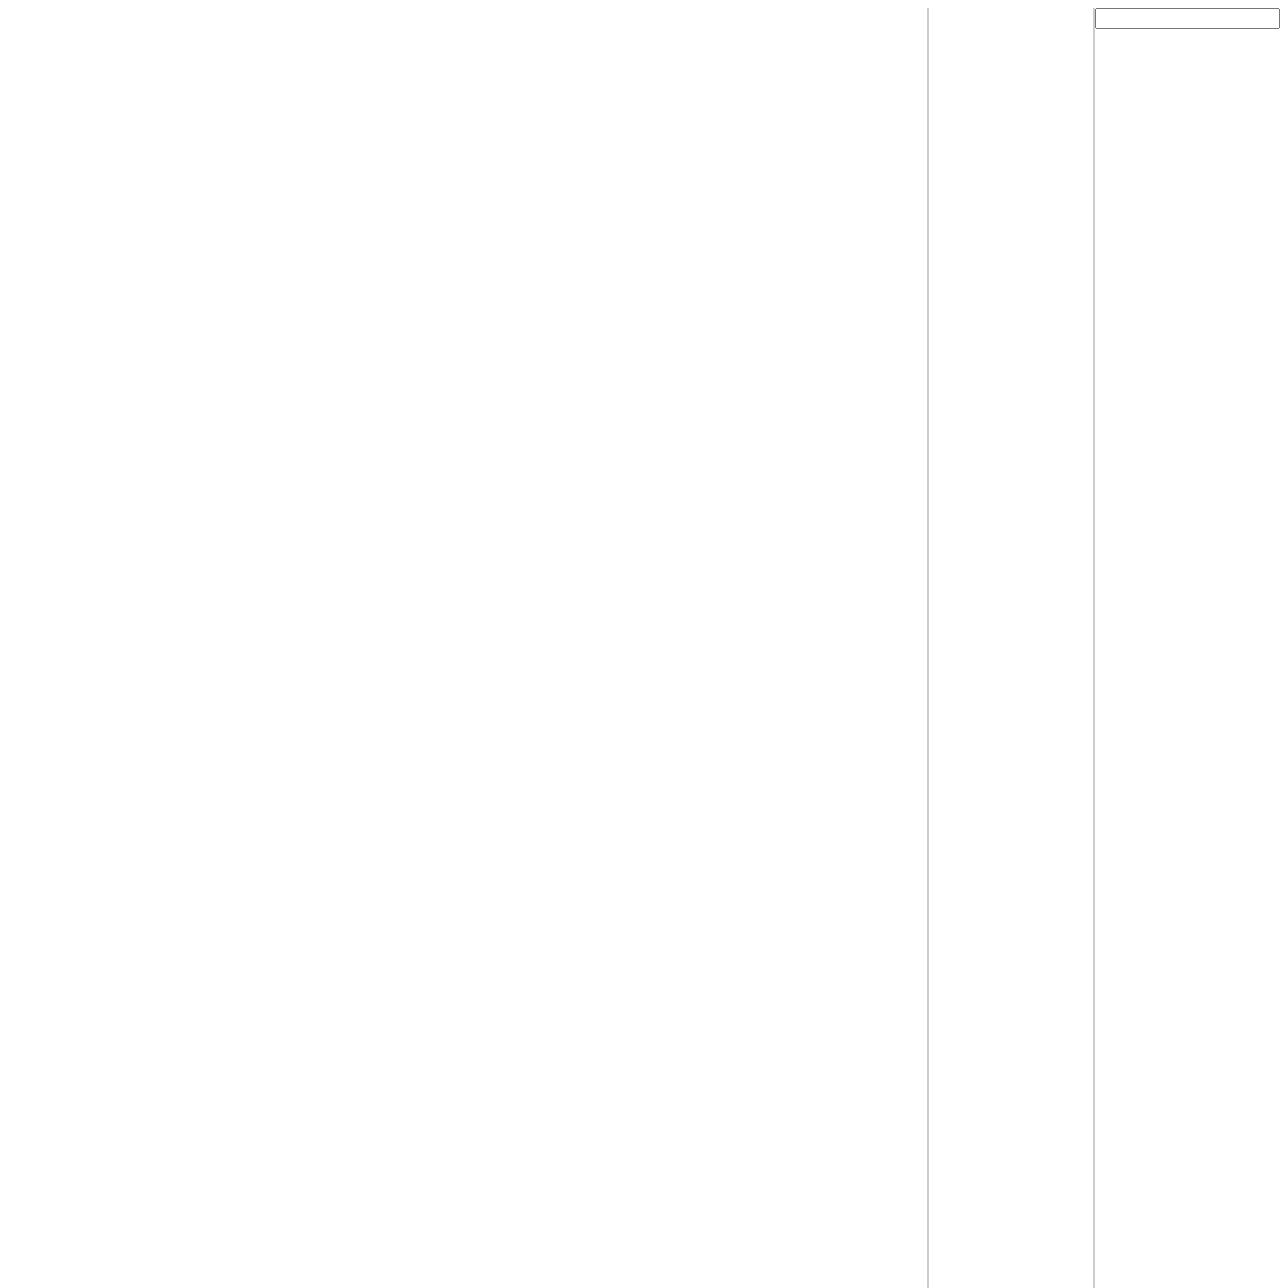
==== web/index.html @ 0d70efe5 "update" ====
<!DOCTYPE html>
<html lang="en">
<head>
    <meta charset="UTF-8">
    <title>pmmp-example-codes</title>
    <link rel="stylesheet" href="styles.css">

    <script src="https://www.gstatic.com/firebasejs/3.2.1/firebase.js"></script>
    <script src="main.js"></script>
</head>
<body>
<div class="wrap">
    <div class="context">
        <div class="article-list">
        </div>
    </div>

    <div class="side-bar">
        <div class="category-list">
        </div>
    </div>
    <div class="side-bar">
        <label class="search">
            <input type="search">
        </label>
        <div class="selected-tag-list">
        </div>
        <div class="tag-list">
        </div>
    </div>
</div>

</body>
</html>
---- web/styles.css ----
@import url('https://fonts.googleapis.com/css2?family=Be+Vietnam+Pro:wght@300&family=M+PLUS+Rounded+1c&family=Roboto:wght@500&display=swap');


html {
    margin: 0;
    padding: 0;
}

body {
    overflow: hidden;
    margin-left: calc(-50vw + 50%);
    margin-right: calc(-50vw + 50%);
}

.wrap {
    height: 100vh;
    display: flex;
}

.context {
    width: 85%;
    height: 100vw;
}

.article-list {
    display: flex;
}

.article {
    padding: 0.5em 1em;
    margin: 1em 1em 0 1em;
    font-weight: bold;
    background: #FFF;
    border: solid 1px #d9d9d9;
    border-radius: 10px;

    width: 25%;
}

.article .title {
    font-size: 130%;
    font-family: 'Be Vietnam Pro', sans-serif;
    color: #7c7c7c;
}

.article .concise-body {
    font-size: 90%;
    font-family: 'Be Vietnam Pro', sans-serif;
    color: #969696;
}

.side-bar {
    width: 15%;
    height: 100vw;
    border-left: solid 2px #cccccc;
    text-align: center;
}

.search {
}

.tag-list {
    text-align: left;
}

.tag {
     color: #5a5a5a;
     margin-top: 20px;
     margin-left: 20px;
     font-size: 150%;
     font-family: 'Be Vietnam Pro', sans-serif;
 }

.tag .tag{
    font-size: 100%;
}
.tag .tag .tag{
    font-size: 80%;
}

.category {
    color: #5a5a5a;
    margin-top: 20px;
    margin-left: 20px;
    font-size: 150%;
    font-family: 'Be Vietnam Pro', sans-serif;
}

.category .category{
    font-size: 100%;
}
.category .category .category{
    font-size: 80%;
}
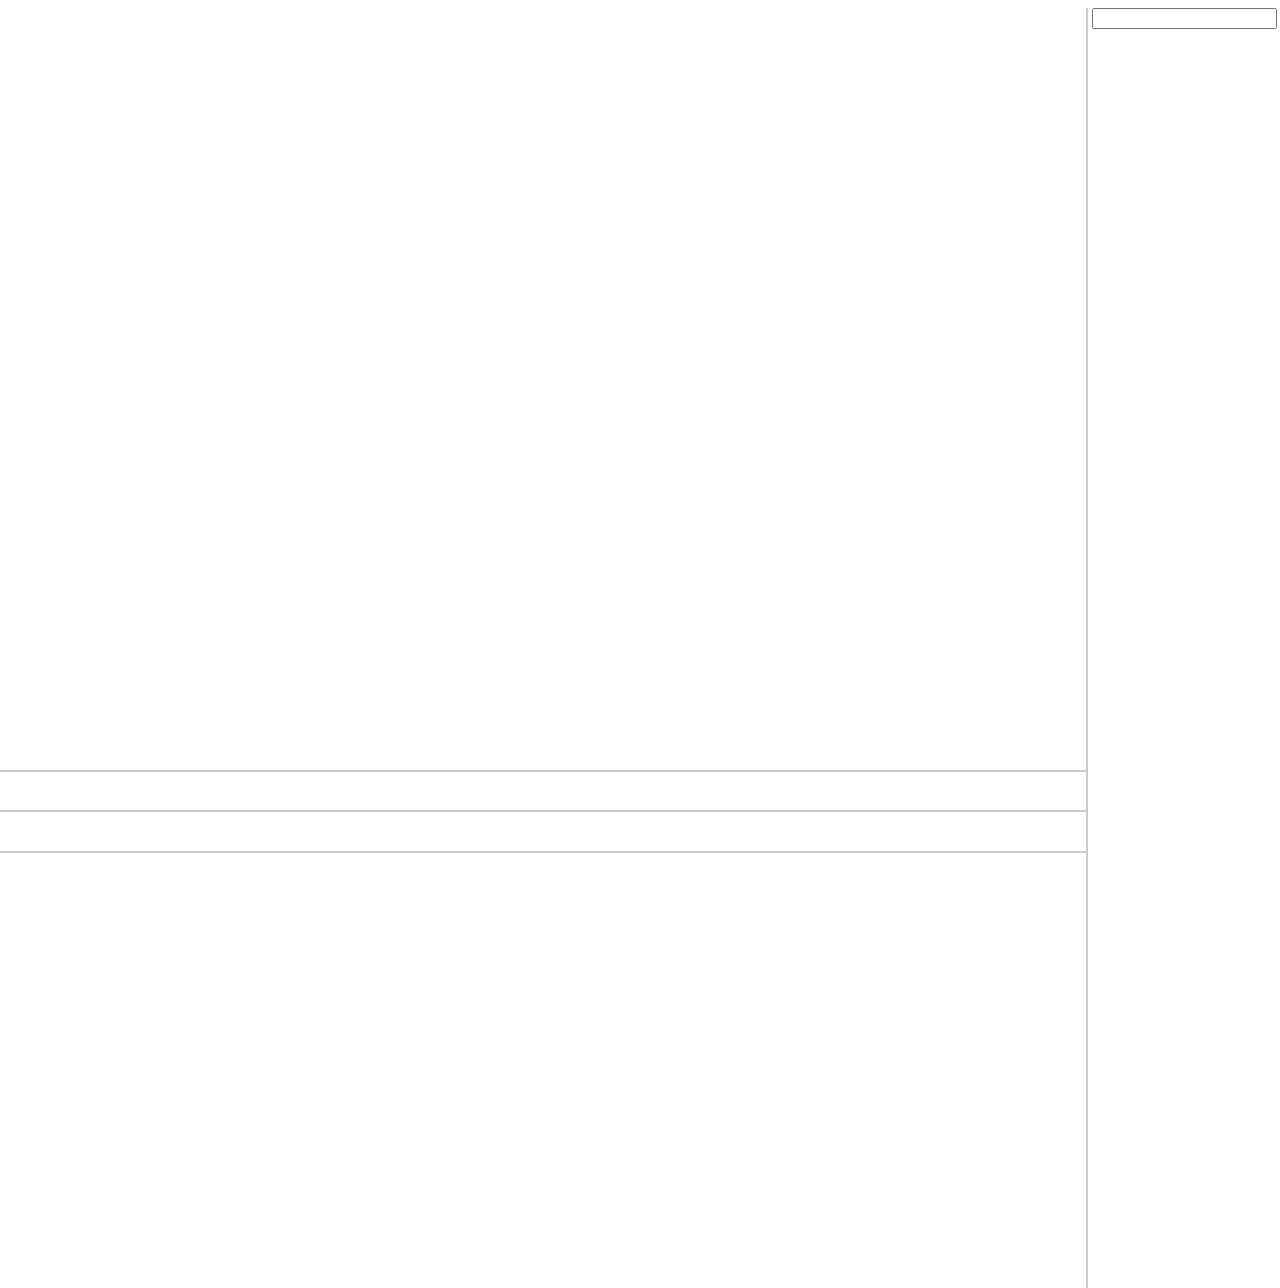
==== commit 9534d035: "update" ====
--- a/web/index.html
+++ b/web/index.html
@@ -3,10 +3,10 @@
 <head>
     <meta charset="UTF-8">
     <title>pmmp-example-codes</title>
-    <link rel="stylesheet" href="styles.css">
+    <link rel="stylesheet" href="css/main.css">
 
     <script src="https://www.gstatic.com/firebasejs/3.2.1/firebase.js"></script>
-    <script src="main.js"></script>
+    <script src="js/main.js"></script>
 </head>
 <body>
 <div class="wrap">
@@ -15,17 +15,19 @@
         </div>
     </div>
 
-    <div class="side-bar">
-        <div class="category-list">
+    <div class="tag-list">
+        <div class="selected-tag-list">
+        </div>
+        <div class="unselected-tag-list">
         </div>
     </div>
+
     <div class="side-bar">
         <label class="search">
             <input type="search">
         </label>
-        <div class="selected-tag-list">
-        </div>
-        <div class="tag-list">
+
+        <div class="category-list">
         </div>
     </div>
 </div>
--- a/web/css/main.css
+++ b/web/css/main.css
@@ -0,0 +1,98 @@
+@import url('https://fonts.googleapis.com/css2?family=Be+Vietnam+Pro:wght@300&family=M+PLUS+Rounded+1c&family=Roboto:wght@500&display=swap');
+
+
+html {
+    margin: 0;
+    padding: 0;
+}
+
+body {
+    overflow: hidden;
+    margin-left: calc(-50vw + 50%);
+    margin-right: calc(-50vw + 50%);
+}
+
+.wrap {
+    height: 100vh;
+    display: flex;
+}
+
+.context {
+    width: 85%;
+    height: 100vw;
+}
+
+.article-list {
+    display: flex;
+}
+
+.article {
+    padding: 0.5em 1em;
+    margin: 1em 1em 0 1em;
+    font-weight: bold;
+    background: #FFF;
+    border: solid 1px #d9d9d9;
+    border-radius: 10px;
+
+    width: 25%;
+}
+
+.article .title {
+    font-size: 130%;
+    font-family: 'Be Vietnam Pro', sans-serif;
+    color: #7c7c7c;
+}
+
+.article .concise-body {
+    font-size: 90%;
+    font-family: 'Be Vietnam Pro', sans-serif;
+    color: #969696;
+}
+
+.side-bar {
+    width: 15vw;
+    height: 100vw;
+    border-left: solid 2px #cccccc;
+    text-align: center;
+}
+
+.search {
+}
+
+.tag {
+    font-family: 'Be Vietnam Pro', sans-serif;
+    display: inline-block;
+    background: #7c7c7c;
+    margin: 2px 10px;
+    padding: 0.5vw 1vw;
+    border: solid 1px #d9d9d9;
+    border-radius: 10px;
+}
+
+.tag-list {
+    position: absolute;
+    bottom: 0;
+    text-align: left;
+    width: 85vw;
+    height: 10vw;
+    border-top: solid 2px #cccccc;
+}
+
+.selected-tag-list {
+    text-align: left;
+    width: 85vw;
+    height: 3vw;
+    border-bottom: solid 2px #cccccc;
+}
+
+.unselected-tag-list {
+    text-align: left;
+    width: 85vw;
+    height: 3vw;
+    border-bottom: solid 2px #cccccc;
+}
+
+.category {
+    color: #5a5a5a;
+    font-family: 'Be Vietnam Pro', sans-serif;
+}
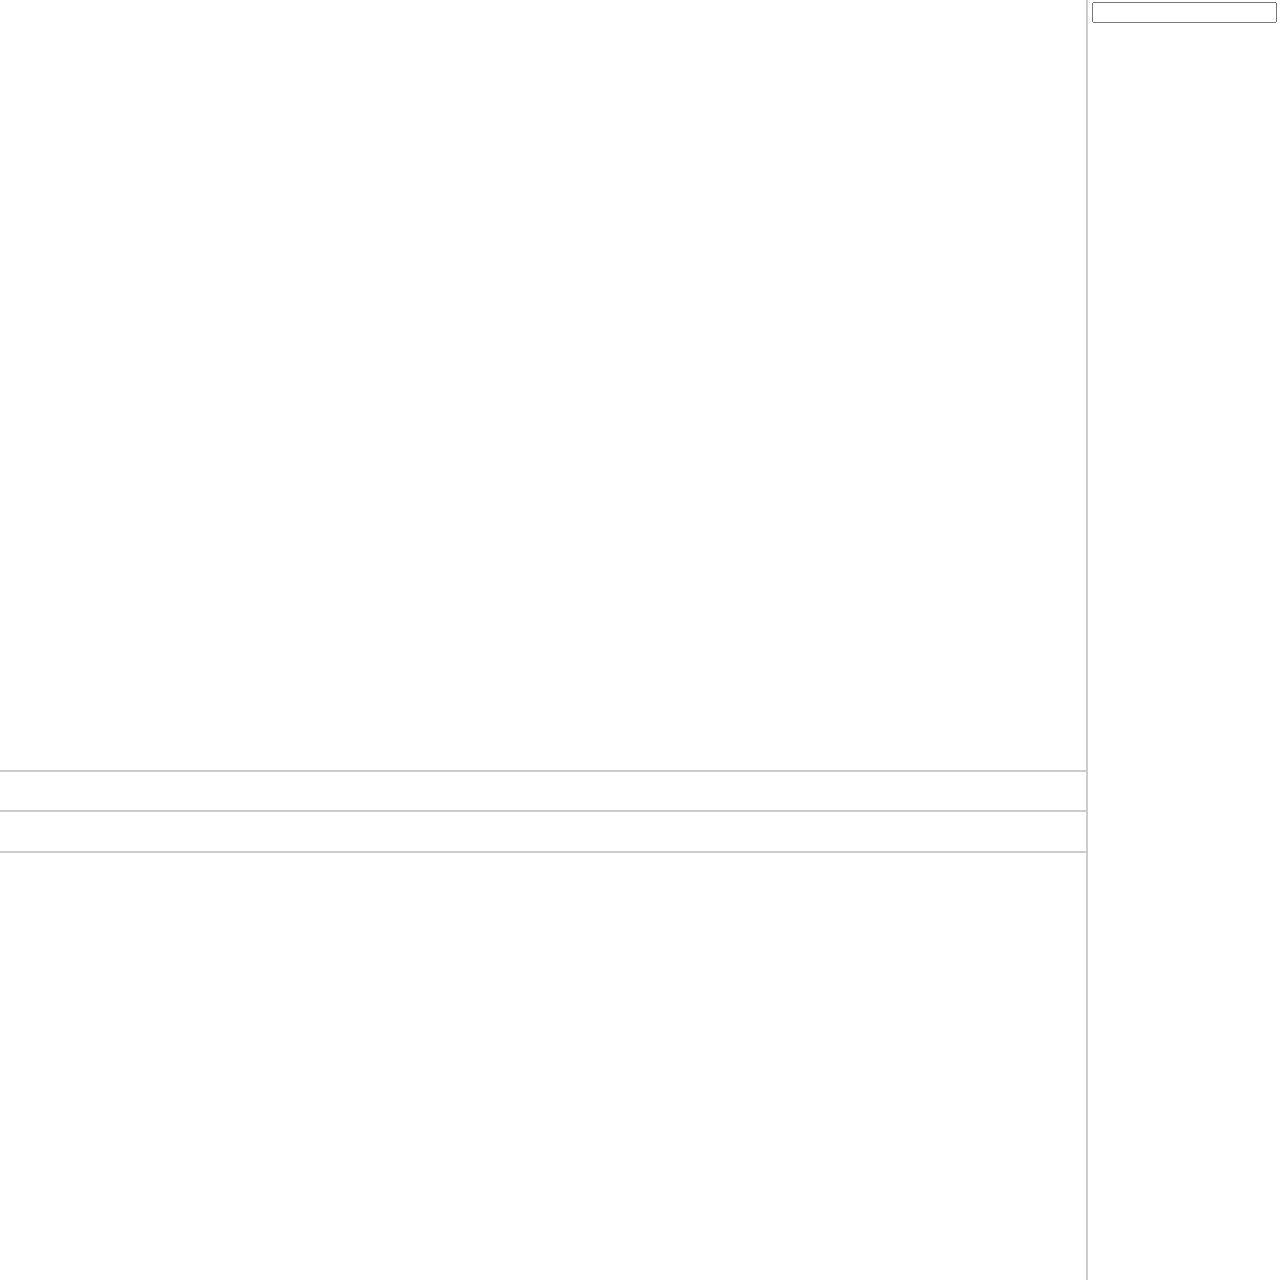
==== commit 7fb96a30: "uikitを利用するように" ====
--- a/web/index.html
+++ b/web/index.html
@@ -4,6 +4,9 @@
     <meta charset="UTF-8">
     <title>pmmp-example-codes</title>
     <link rel="stylesheet" href="css/main.css">
+
+    <link rel="stylesheet" href="uikit-3.7.6/css/uikit.css">
+    <script src="uikit-3.7.6/js/uikit.js"></script>
 
     <script src="https://www.gstatic.com/firebasejs/3.2.1/firebase.js"></script>
     <script src="js/main.js"></script>
@@ -26,11 +29,9 @@
         <label class="search">
             <input type="search">
         </label>
-
-        <div class="category-list">
+        <div id="category-list">
         </div>
     </div>
 </div>
-
 </body>
 </html>--- a/web/css/main.css
+++ b/web/css/main.css
@@ -91,8 +91,3 @@
     height: 3vw;
     border-bottom: solid 2px #cccccc;
 }
-
-.category {
-    color: #5a5a5a;
-    font-family: 'Be Vietnam Pro', sans-serif;
-}
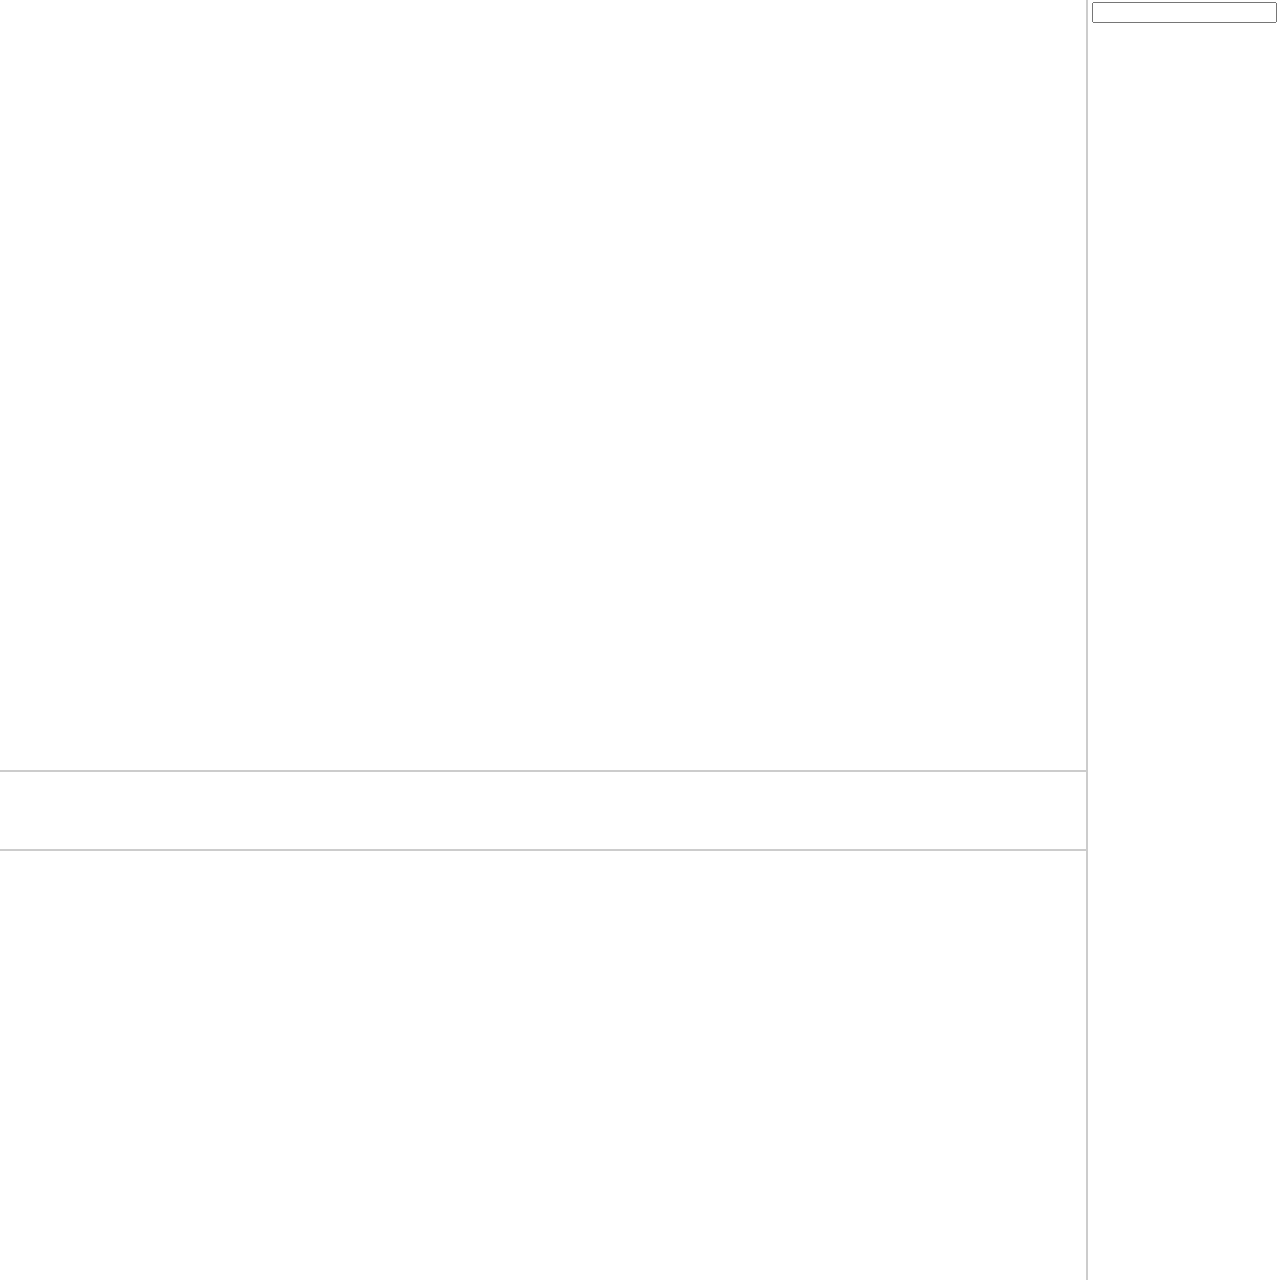
==== commit 736c2b2d: "検索機能の実装" ====
--- a/web/index.html
+++ b/web/index.html
@@ -26,7 +26,7 @@
     </div>
 
     <div class="side-bar">
-        <label class="search">
+        <label id="search">
             <input type="search">
         </label>
         <div id="category-list">
--- a/web/css/main.css
+++ b/web/css/main.css
@@ -82,7 +82,6 @@
     text-align: left;
     width: 85vw;
     height: 3vw;
-    border-bottom: solid 2px #cccccc;
 }
 
 .unselected-tag-list {
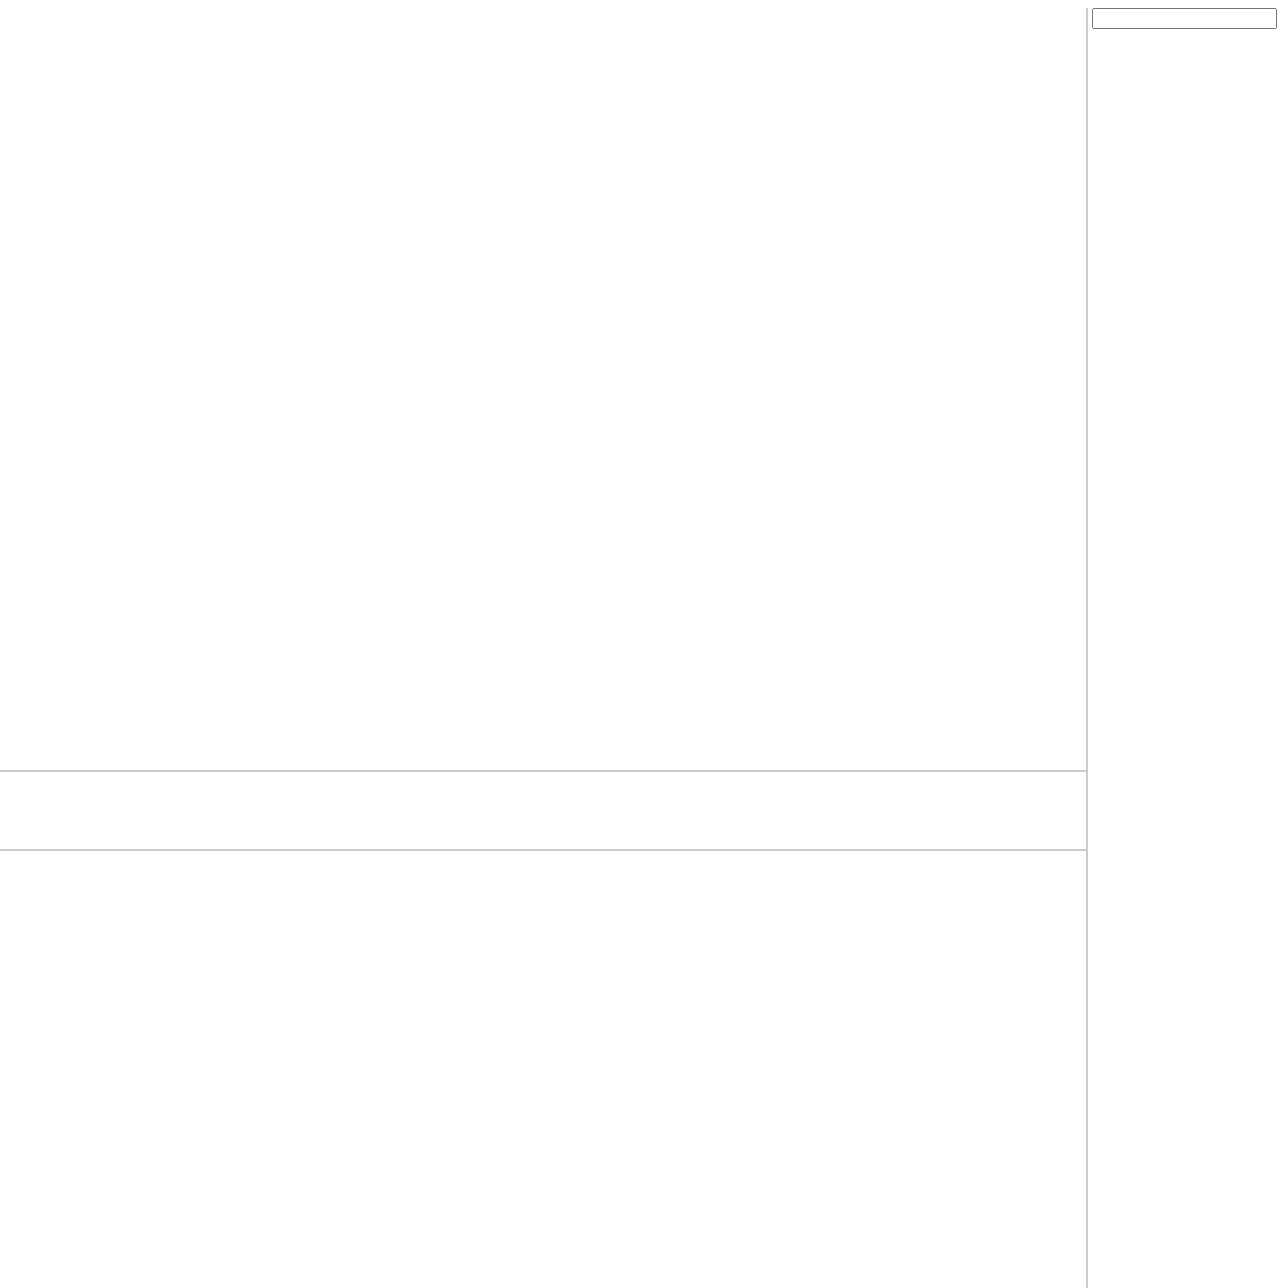
==== commit 8510d820: "cdn" ====
--- a/web/index.html
+++ b/web/index.html
@@ -5,8 +5,12 @@
     <title>pmmp-example-codes</title>
     <link rel="stylesheet" href="css/main.css">
 
-    <link rel="stylesheet" href="uikit-3.7.6/css/uikit.css">
-    <script src="uikit-3.7.6/js/uikit.js"></script>
+    <!-- UIkit CSS -->
+    <link rel="stylesheet" href="https://cdn.jsdelivr.net/npm/uikit@3.11.1/dist/css/uikit.min.css" />
+
+    <!-- UIkit JS -->
+    <script src="https://cdn.jsdelivr.net/npm/uikit@3.11.1/dist/js/uikit.min.js"></script>
+    <script src="https://cdn.jsdelivr.net/npm/uikit@3.11.1/dist/js/uikit-icons.min.js"></script>
 
     <script src="https://www.gstatic.com/firebasejs/3.2.1/firebase.js"></script>
     <script src="js/main.js"></script>
@@ -26,8 +30,8 @@
     </div>
 
     <div class="side-bar">
-        <label id="search">
-            <input type="search">
+        <label>
+            <input id="search" type="search">
         </label>
         <div id="category-list">
         </div>
--- a/web/css/main.css
+++ b/web/css/main.css
@@ -34,7 +34,9 @@
     border: solid 1px #d9d9d9;
     border-radius: 10px;
 
+    height: 15em;
     width: 25%;
+    overflow: hidden;
 }
 
 .article .title {
@@ -44,9 +46,7 @@
 }
 
 .article .concise-body {
-    font-size: 90%;
-    font-family: 'Be Vietnam Pro', sans-serif;
-    color: #969696;
+
 }
 
 .side-bar {
